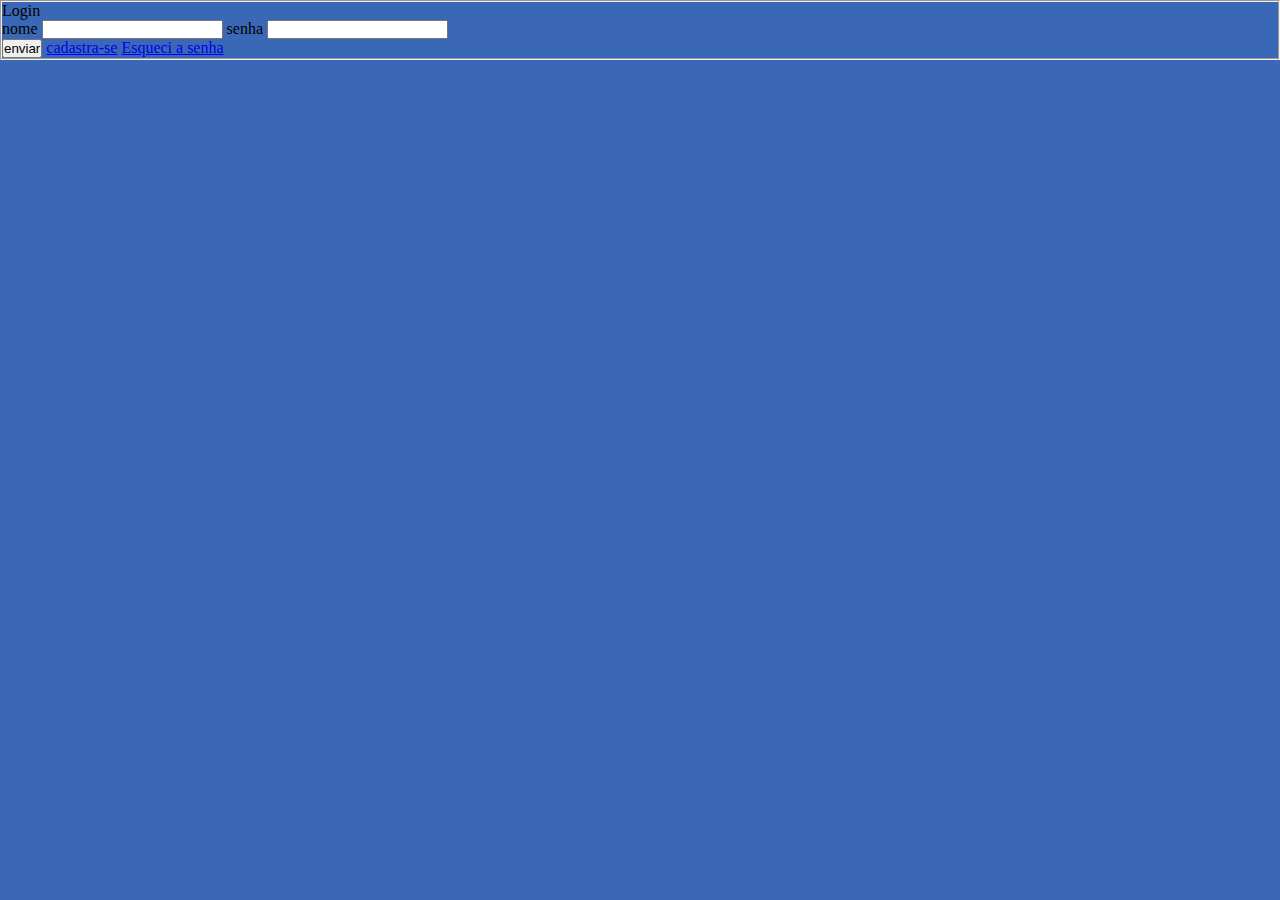
==== index.html @ 9c1a5081 "Criado o HTML do login e do cadastro" ====
<!DOCTYPE html>
<html lang="pt-br">

<head>
    <meta charset="UTF-8">
    <meta name="viewport" content="width=device-width, initial-scale=1.0">
    <link rel="stylesheet" href="css/style.css">
    <title>Login</title>
</head>

<body class="blue">
    <form>
        <fieldset>
            <div>
                <legend>Login</legend>

                <label for="usuario">nome</label>
                <input type="text" name="usuario" id="nome">

                <label for="senha">senha</label>
                <input type="password" id="senha">
            </div>

            <div>
                <button class="btn">enviar</button>
                <a href="cadastro.html">cadastra-se</a>
                <a href="#">Esqueci a senha</a>
            </div>
        </fieldset>
    </form>
</body>

</html>
---- css/style.css ----
:root {
    --blue: #3A68B7;
    --white: #FFF;
}

* {
    margin: 0;
    padding: 0;
    box-sizing: border-box;
}

body {
    background-color: var(--blue);
}
.white {
    background-color: var(--white);
}
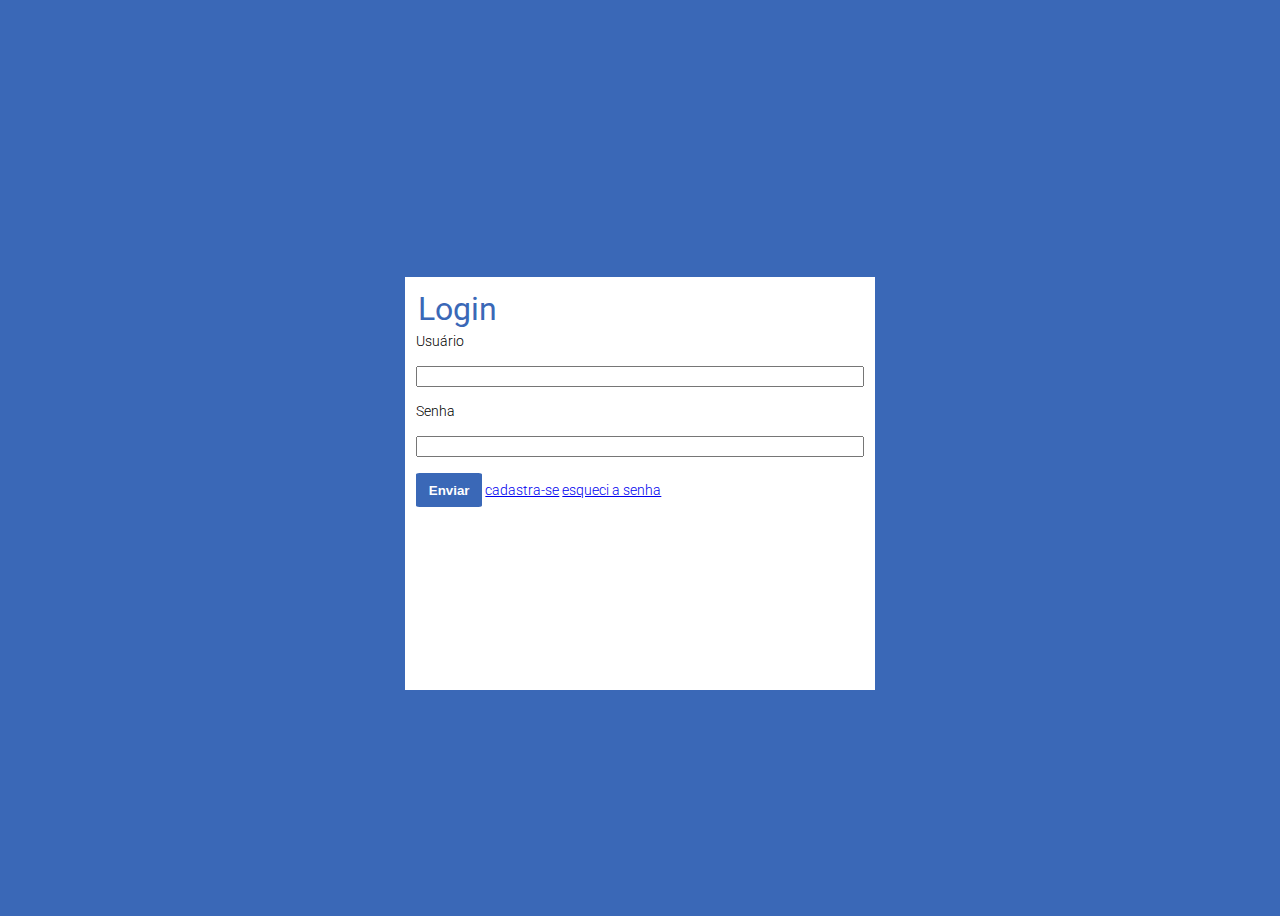
==== commit 26b7cf41: "início da estilização do login" ====
--- a/index.html
+++ b/index.html
@@ -9,23 +9,22 @@
 </head>
 
 <body class="blue">
-    <form>
-        <fieldset>
+    <form class="form">
+        <fieldset class="white estilo">
+            
+            <legend class="legend">login</legend>
+            <label class="capitalize" for="usuario">usuário</label>
+            <input class="capitalize" type="text" name="usuario" id="nome">
+            
+            <label class="capitalize" for="senha">senha</label>
+            <input class="capitalize" type="password" id="senha">
+
             <div>
-                <legend>Login</legend>
-
-                <label for="usuario">nome</label>
-                <input type="text" name="usuario" id="nome">
-
-                <label for="senha">senha</label>
-                <input type="password" id="senha">
+                <button class="btn capitalize">enviar</button>
+                <a href="cadastro.html">cadastra-se</a>
+                <a href="#">esqueci a senha</a>
             </div>
 
-            <div>
-                <button class="btn">enviar</button>
-                <a href="cadastro.html">cadastra-se</a>
-                <a href="#">Esqueci a senha</a>
-            </div>
         </fieldset>
     </form>
 </body>
--- a/css/style.css
+++ b/css/style.css
@@ -1,17 +1,61 @@
+@import url('https://fonts.googleapis.com/css2?family=Roboto:ital,wght@0,100..900;1,100..900&display=swap');
+
 :root {
     --blue: #3A68B7;
     --white: #FFF;
 }
 
-* {
-    margin: 0;
-    padding: 0;
-    box-sizing: border-box;
+body {
+    background-color: var(--blue);
+    font-family: "Roboto", serif;
+    font-optical-sizing: auto;
+    font-style: normal;
+    font-variation-settings: "wdth"100;
 }
 
-body {
-    background-color: var(--blue);
-}
 .white {
     background-color: var(--white);
+}
+
+.legend {
+    font-weight: 400;
+    padding-top: 4rem;
+    color: var(--blue);
+    font-size: 2rem;
+}
+
+legend {
+    text-transform: capitalize;
+}
+
+.capitalize::first-letter {
+    text-transform: uppercase;
+}
+
+.form {
+    display: flex;
+    justify-content: center;
+    align-items: center;
+    min-height: 100vh;
+    font-weight: 300;
+    font-size: 1.4rem;
+}
+
+.estilo {
+    display: flex;
+    flex-direction: column;
+    gap: 1rem;
+    height: 50vh;
+    width: 35vw;
+    font-size: 0.9rem;
+    border: none;
+}
+
+.btn {
+    background-color: var(--blue);
+    color: var(--white);
+    padding: .6rem .8rem;
+    border-radius: 5%;
+    border: none;
+    font-weight: 600;
 }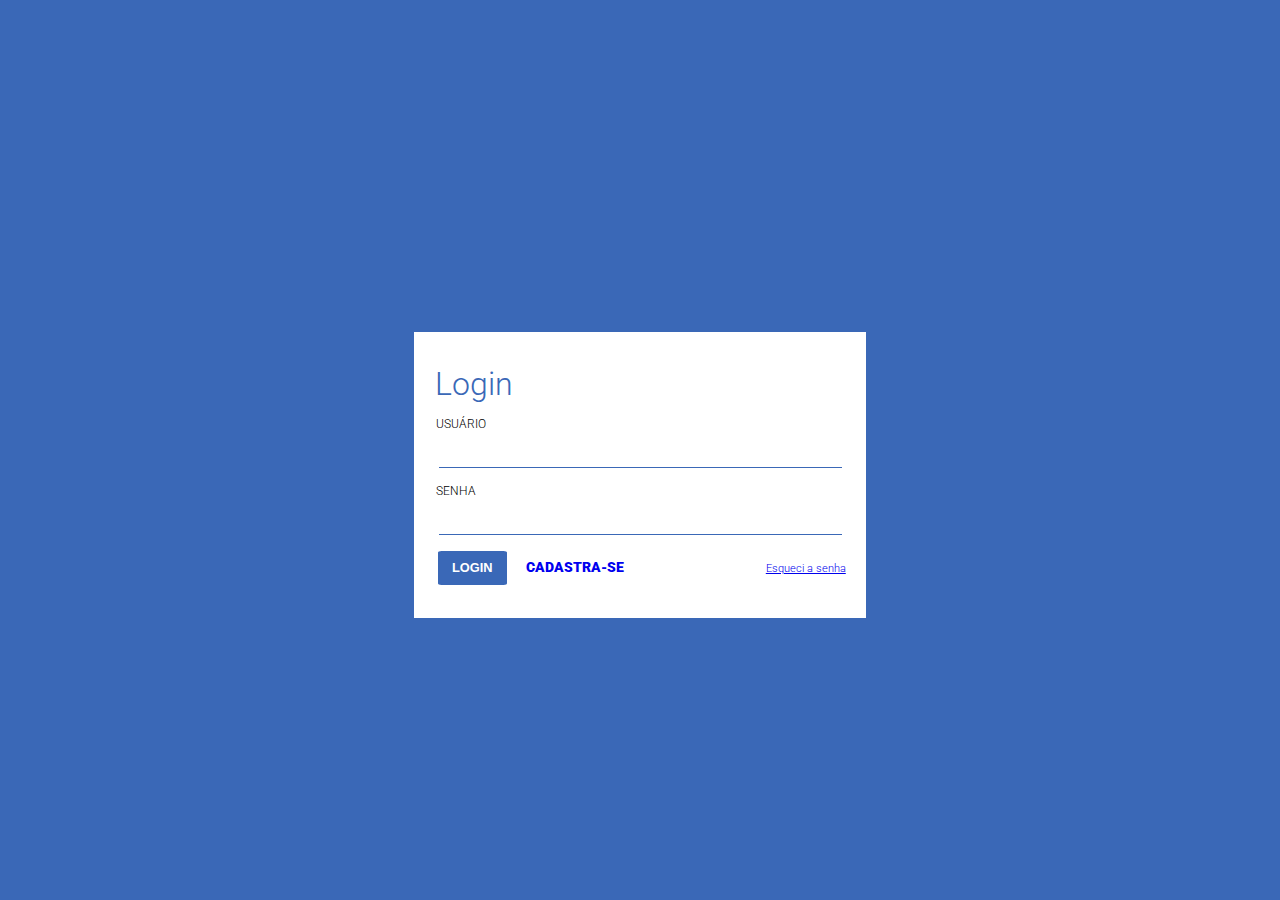
==== commit 4ff2d7a4: "Finalizada a página de login" ====
--- a/index.html
+++ b/index.html
@@ -10,19 +10,20 @@
 
 <body class="blue">
     <form class="form">
-        <fieldset class="white estilo">
+        <fieldset class="white estilo_login">
             
             <legend class="legend">login</legend>
-            <label class="capitalize" for="usuario">usuário</label>
-            <input class="capitalize" type="text" name="usuario" id="nome">
+
+            <label for="usuario">usuário</label>
+            <input type="text" name="usuario" id="usuario" required>
             
-            <label class="capitalize" for="senha">senha</label>
-            <input class="capitalize" type="password" id="senha">
+            <label for="senha">senha</label>
+            <input type="password" id="senha" required>
 
             <div>
-                <button class="btn capitalize">enviar</button>
-                <a href="cadastro.html">cadastra-se</a>
-                <a href="#">esqueci a senha</a>
+                <button class="btn">Login</button>
+                <a class="cadastro" href="cadastro.html">cadastra-se</a>
+                <a class="nova_senha" href="#">Esqueci a senha</a>
             </div>
 
         </fieldset>
--- a/css/style.css
+++ b/css/style.css
@@ -13,49 +13,85 @@
     font-variation-settings: "wdth"100;
 }
 
+.form {
+    display: flex;
+    justify-content: center;
+    align-items: center;
+    min-height: 95vh;
+    font-weight: 300;
+    font-size: 1.4rem;
+}
+
 .white {
     background-color: var(--white);
 }
 
 .legend {
-    font-weight: 400;
-    padding-top: 4rem;
+    font-weight: 300;
+    padding: 7rem 0 .5rem .6rem;
     color: var(--blue);
     font-size: 2rem;
-}
-
-legend {
     text-transform: capitalize;
 }
 
-.capitalize::first-letter {
-    text-transform: uppercase;
-}
-
-.form {
-    display: flex;
-    justify-content: center;
-    align-items: center;
-    min-height: 100vh;
-    font-weight: 300;
-    font-size: 1.4rem;
-}
-
-.estilo {
+.estilo_login {
     display: flex;
     flex-direction: column;
-    gap: 1rem;
-    height: 50vh;
-    width: 35vw;
+    gap: .5rem;
+    height: 350px;
+    width: 430px;
     font-size: 0.9rem;
     border: none;
 }
 
+.estilo_login>label {
+    margin-left: .7rem;
+    text-transform: uppercase;
+    font-size: .75rem;
+}
+
+
+#usuario, #senha, #email {
+    border: none;
+    padding: .5rem;
+    border-bottom: 1px solid var(--blue);
+    width: 90%;
+    margin: 0 auto .5rem;
+    font-size: .7rem;
+}
+
+#usuario:focus, #senha:focus, #email:focus {
+    outline: 1px solid var(--blue);
+    transform: scaleY(1.1);
+    transition: 250ms;
+}
+
 .btn {
     background-color: var(--blue);
+    text-transform: uppercase;
+    font-size: .8rem;
     color: var(--white);
-    padding: .6rem .8rem;
+    padding: .6rem;
     border-radius: 5%;
     border: none;
     font-weight: 600;
+    margin-left: .8rem;
+    width: 16%;
+}
+
+.cadastro {
+    text-transform: uppercase;
+    font-size: .85rem;
+    font-weight: 900;
+    margin-left: 1rem;
+    text-decoration: none;
+}
+
+.nova_senha {
+    margin-left: 8.7rem;
+    font-size: .7rem;
+}
+
+.nova_senha::first-letter {
+font-size: 1rem;
 }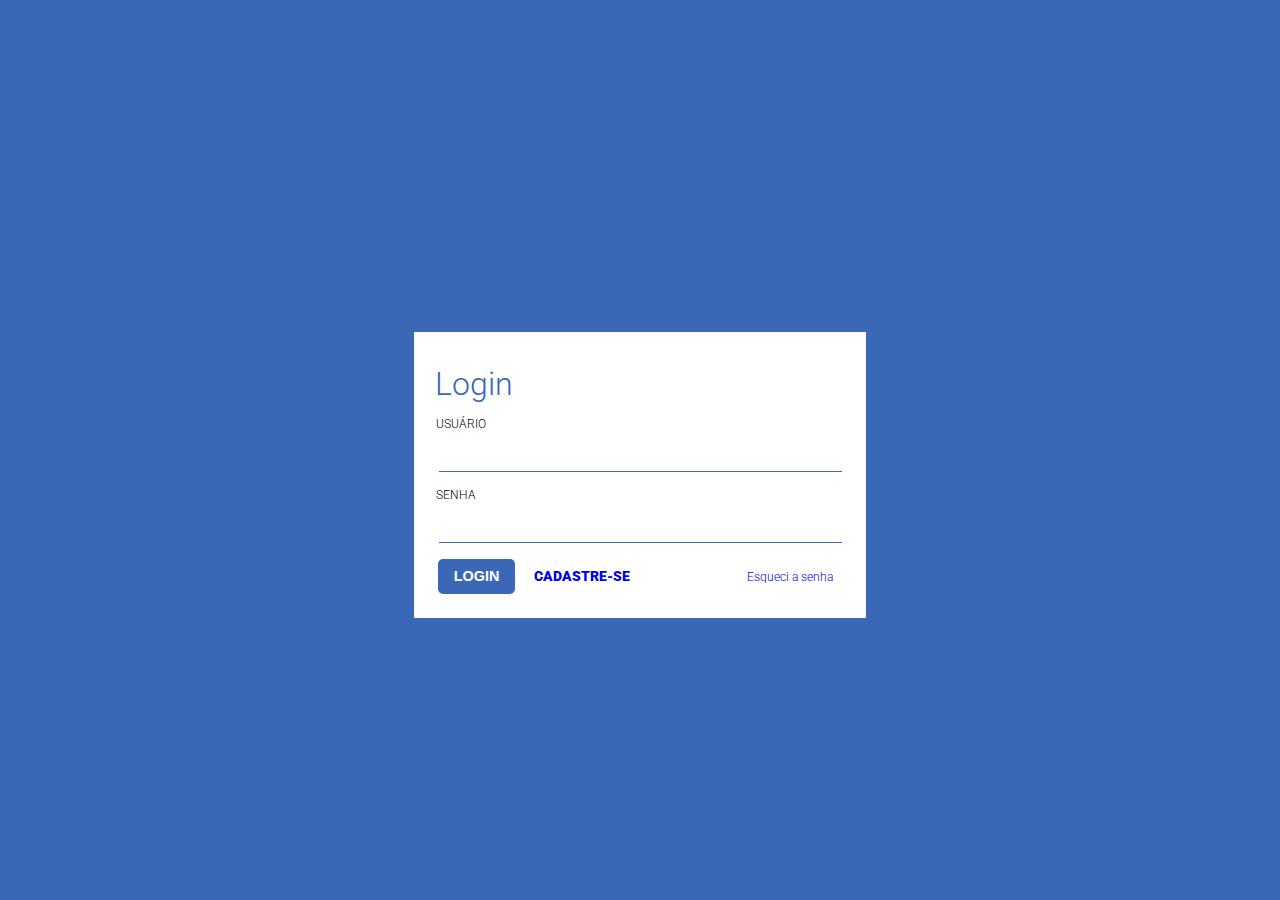
==== commit cda73a24: "Tela de login e cadastro finalizadas." ====
--- a/index.html
+++ b/index.html
@@ -4,26 +4,26 @@
 <head>
     <meta charset="UTF-8">
     <meta name="viewport" content="width=device-width, initial-scale=1.0">
-    <link rel="stylesheet" href="css/style.css">
+    <link rel="stylesheet" href="css/index.css">
     <title>Login</title>
 </head>
 
-<body class="blue">
+<body class="format">
     <form class="form">
-        <fieldset class="white estilo_login">
+        <fieldset class="fieldeset style_login">
             
             <legend class="legend">login</legend>
 
-            <label for="usuario">usuário</label>
-            <input type="text" name="usuario" id="usuario" required>
+            <label for="user">usuário</label>
+            <input type="text" name="user" id="user" required>
             
-            <label for="senha">senha</label>
-            <input type="password" id="senha" required>
+            <label for="pass">senha</label>
+            <input type="password" id="pass" required>
 
             <div>
-                <button class="btn">Login</button>
-                <a class="cadastro" href="cadastro.html">cadastra-se</a>
-                <a class="nova_senha" href="#">Esqueci a senha</a>
+                <button class="btn">login</button>
+                <a class="register" href="cadastro.html">cadastre-se</a>
+                <a class="new_pass" href="#">Esqueci a senha</a>
             </div>
 
         </fieldset>
--- a/css/index.css
+++ b/css/index.css
@@ -0,0 +1,101 @@
+@import url('https://fonts.googleapis.com/css2?family=Roboto:ital,wght@0,100..900;1,100..900&display=swap');
+
+:root {
+    --blue: #3A68B7;
+    --white: #FFF;
+}
+
+.format {
+    font-family: "Roboto", serif;
+    font-optical-sizing: auto;
+    font-style: normal;
+    font-variation-settings: "wdth"100;
+    background-color: var(--blue);
+}
+
+.form {
+    display: flex;
+    justify-content: center;
+    align-items: center;
+    min-height: 95vh;
+    font-weight: 300;
+    font-size: 1.4rem;
+}
+
+.fieldeset {
+    background-color: var(--white);
+    min-width: 430px;
+    min-height: 350px;
+}
+
+.legend {
+    font-weight: 300;
+    padding: 7rem 0 .5rem .6rem;
+    color: var(--blue);
+    font-size: 2rem;
+}
+
+.legend::first-letter {
+    text-transform: capitalize;
+}
+
+.style_login {
+    display: flex;
+    flex-direction: column;
+    gap: .5rem;
+    font-size: 0.9rem;
+    border: none;
+}
+
+.style_login>label {
+    margin-left: .7rem;
+    text-transform: uppercase;
+    font-size: .75rem;
+}
+
+
+#user, #pass, #email {
+    border: none;
+    padding: .5rem;
+    border-bottom: 1px solid var(--blue);
+    width: 90%;
+    margin: 0 auto .5rem;
+    font-size: .9rem;
+}
+
+#user:focus, #pass:focus, #email:focus {
+    outline: 1px solid var(--blue);
+    transform: scaleY(1.1);
+    transition: 250ms;
+}
+
+.btn {
+    border: none;
+    background-color: var(--blue);
+    color: var(--white);
+    text-transform: uppercase;
+    font-weight: 600;
+    font-size: .9rem;
+    padding: .6rem;
+    border-radius: 5px;
+    margin-left: .8rem;
+    width: 18%;
+}
+
+.register {
+    text-transform: uppercase;
+    font-size: .85rem;
+    font-weight: 900;
+    margin-left: 1rem;
+    text-decoration: none;
+}
+
+.new_pass {
+    margin-left: 7.1rem;
+    font-size: .78rem;
+    text-decoration: none;
+}
+
+.nova_senha::first-letter {
+font-size: 1rem;
+}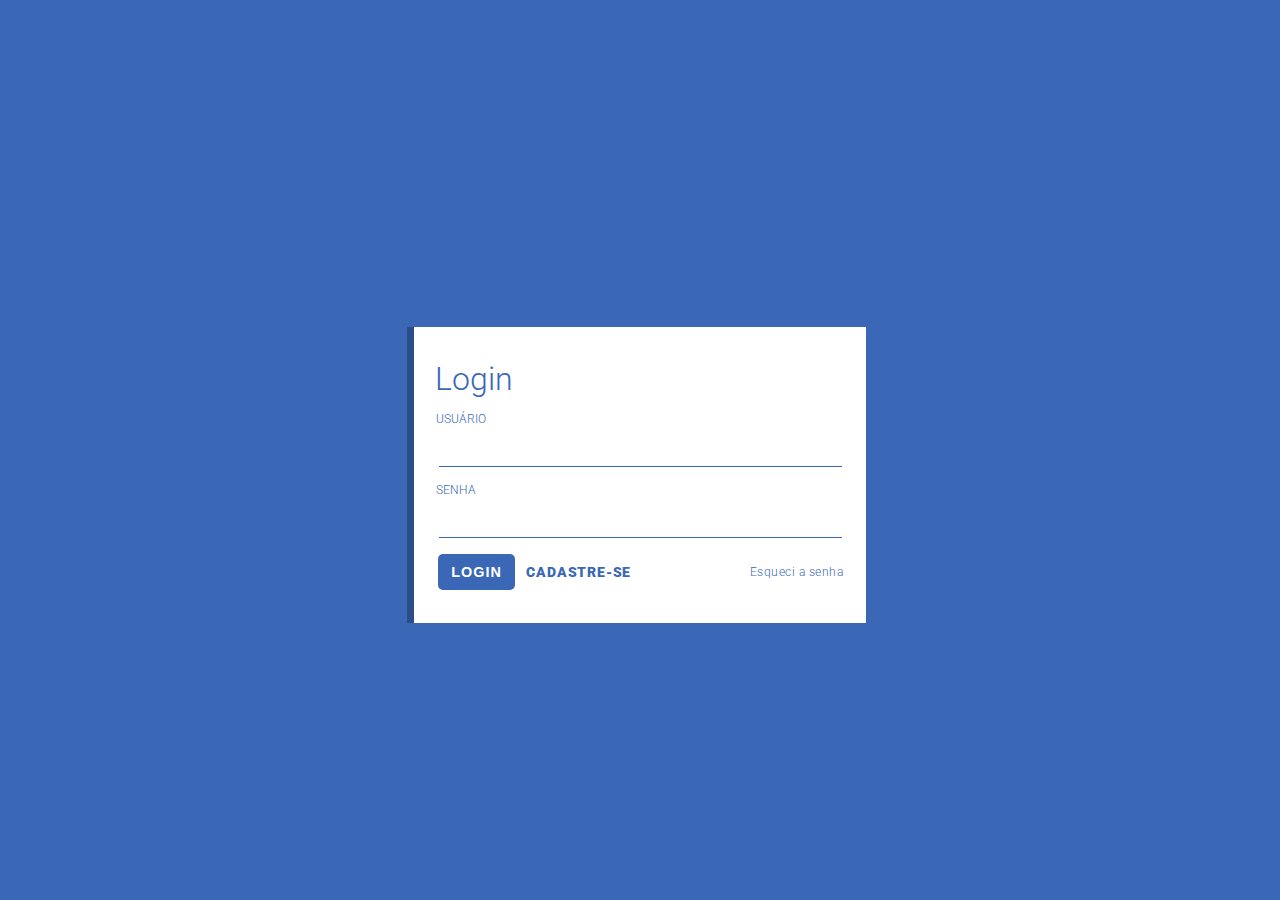
==== commit df95d867: "Refatoração do código, inclusão de novas classes" ====
--- a/index.html
+++ b/index.html
@@ -20,10 +20,12 @@
             <label for="pass">senha</label>
             <input type="password" id="pass" required>
 
-            <div>
+            <div class="register">
                 <button class="btn">login</button>
-                <a class="register" href="cadastro.html">cadastre-se</a>
-                <a class="new_pass" href="#">Esqueci a senha</a>
+                <a class="register_links" href="cadastro.html">cadastre-se</a>
+                <div class="new_pass">
+                    <a href="#">esqueci a senha</a>
+                </div>
             </div>
 
         </fieldset>
--- a/css/index.css
+++ b/css/index.css
@@ -1,7 +1,7 @@
 @import url('https://fonts.googleapis.com/css2?family=Roboto:ital,wght@0,100..900;1,100..900&display=swap');
 
 :root {
-    --blue: #3A68B7;
+    --blue: #3a68b7;
     --white: #FFF;
 }
 
@@ -25,7 +25,10 @@
 .fieldeset {
     background-color: var(--white);
     min-width: 430px;
-    min-height: 350px;
+    min-height: 360px;
+    -webkit-box-shadow: -7px 0px 0px 0px rgba(0, 0, 0, 0.25);
+    -moz-box-shadow: -7px 0px 0px 0px rgba(0, 0, 0, 0.25);
+    box-shadow: -7px 0px 0px 0px rgba(0, 0, 0, 0.25);
 }
 
 .legend {
@@ -45,6 +48,7 @@
     gap: .5rem;
     font-size: 0.9rem;
     border: none;
+    color: var(--blue);
 }
 
 .style_login>label {
@@ -52,7 +56,6 @@
     text-transform: uppercase;
     font-size: .75rem;
 }
-
 
 #user, #pass, #email {
     border: none;
@@ -66,6 +69,7 @@
 #user:focus, #pass:focus, #email:focus {
     outline: 1px solid var(--blue);
     transform: scaleY(1.1);
+    padding-left: .8rem;
     transition: 250ms;
 }
 
@@ -76,26 +80,37 @@
     text-transform: uppercase;
     font-weight: 600;
     font-size: .9rem;
-    padding: .6rem;
+    letter-spacing: 1px;
+    padding: .65rem;
     border-radius: 5px;
     margin-left: .8rem;
     width: 18%;
 }
 
 .register {
+    display: flex;
+    align-items: center;
+}
+
+.register_links{
     text-transform: uppercase;
     font-size: .85rem;
     font-weight: 900;
-    margin-left: 1rem;
+    letter-spacing: .8px;
+    margin-left: .7rem;
     text-decoration: none;
+    color: var(--blue);
 }
 
-.new_pass {
-    margin-left: 7.1rem;
+.new_pass > a{
+    margin-left: 7.4rem;
     font-size: .78rem;
     text-decoration: none;
+    color: var(--blue);
+    text-decoration: none;
+    letter-spacing: 0.5px;
 }
 
-.nova_senha::first-letter {
-font-size: 1rem;
-}+.new_pass::first-letter {
+    text-transform: uppercase;
+}
